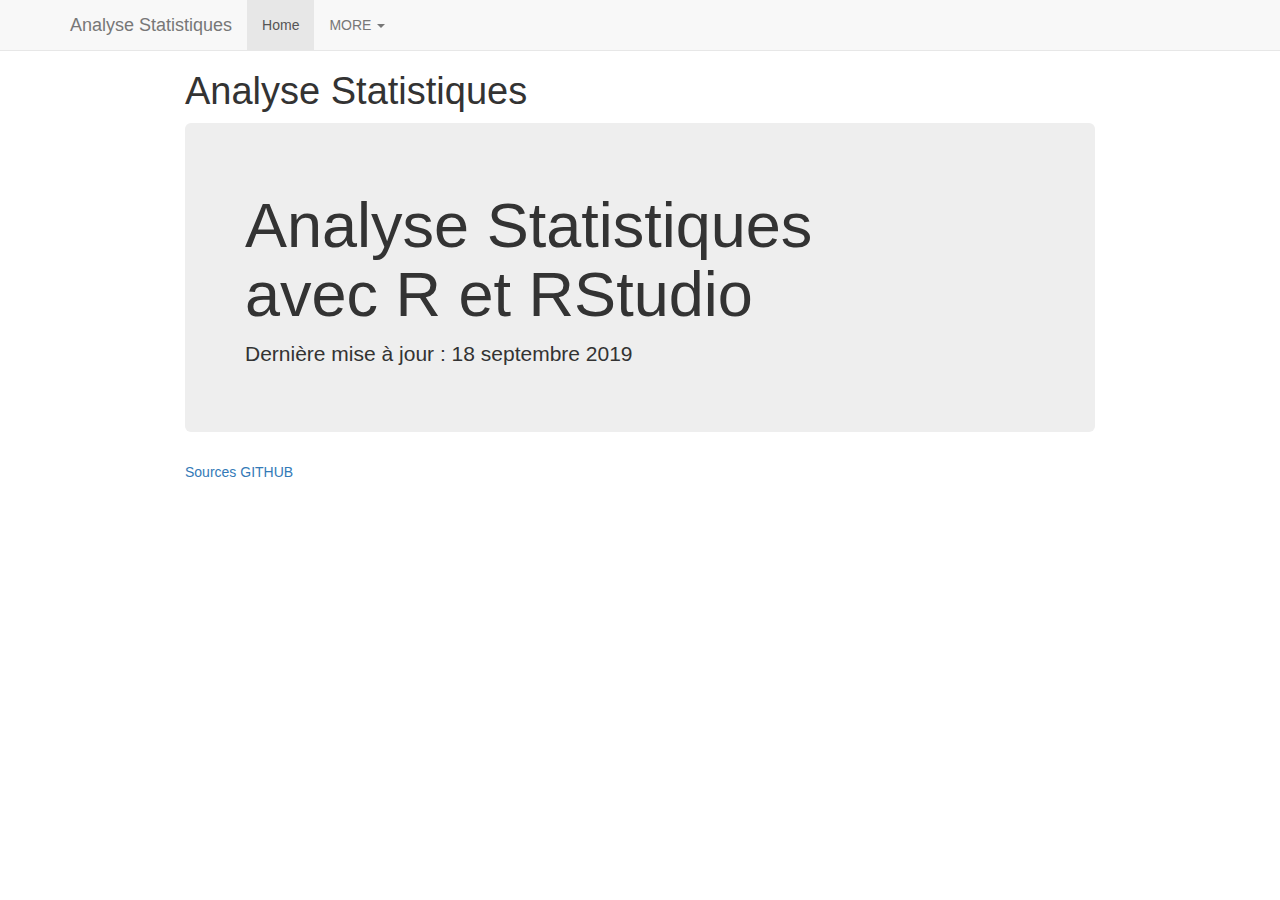
==== index.html @ 301552e1 "ajout jusqua matrice confusion" ====
<!DOCTYPE html>

<html xmlns="http://www.w3.org/1999/xhtml">

<head>

<meta charset="utf-8" />
<meta http-equiv="Content-Type" content="text/html; charset=utf-8" />
<meta name="generator" content="pandoc" />
<meta http-equiv="X-UA-Compatible" content="IE=EDGE" />




<title>Analyse Statistiques</title>

<script src="site_libs/jquery-1.11.3/jquery.min.js"></script>
<meta name="viewport" content="width=device-width, initial-scale=1" />
<link href="site_libs/bootstrap-3.3.5/css/bootstrap.min.css" rel="stylesheet" />
<script src="site_libs/bootstrap-3.3.5/js/bootstrap.min.js"></script>
<script src="site_libs/bootstrap-3.3.5/shim/html5shiv.min.js"></script>
<script src="site_libs/bootstrap-3.3.5/shim/respond.min.js"></script>
<script src="site_libs/navigation-1.1/tabsets.js"></script>
<link href="site_libs/highlightjs-9.12.0/default.css" rel="stylesheet" />
<script src="site_libs/highlightjs-9.12.0/highlight.js"></script>

<style type="text/css">code{white-space: pre;}</style>
<style type="text/css">
  pre:not([class]) {
    background-color: white;
  }
</style>
<script type="text/javascript">
if (window.hljs) {
  hljs.configure({languages: []});
  hljs.initHighlightingOnLoad();
  if (document.readyState && document.readyState === "complete") {
    window.setTimeout(function() { hljs.initHighlighting(); }, 0);
  }
}
</script>



<style type="text/css">
h1 {
  font-size: 34px;
}
h1.title {
  font-size: 38px;
}
h2 {
  font-size: 30px;
}
h3 {
  font-size: 24px;
}
h4 {
  font-size: 18px;
}
h5 {
  font-size: 16px;
}
h6 {
  font-size: 12px;
}
.table th:not([align]) {
  text-align: left;
}
</style>

<link rel="stylesheet" href="include\style.css" type="text/css" />



<style type = "text/css">
.main-container {
  max-width: 940px;
  margin-left: auto;
  margin-right: auto;
}
code {
  color: inherit;
  background-color: rgba(0, 0, 0, 0.04);
}
img {
  max-width:100%;
  height: auto;
}
.tabbed-pane {
  padding-top: 12px;
}
.html-widget {
  margin-bottom: 20px;
}
button.code-folding-btn:focus {
  outline: none;
}
summary {
  display: list-item;
}
</style>


<style type="text/css">
/* padding for bootstrap navbar */
body {
  padding-top: 51px;
  padding-bottom: 40px;
}
/* offset scroll position for anchor links (for fixed navbar)  */
.section h1 {
  padding-top: 56px;
  margin-top: -56px;
}
.section h2 {
  padding-top: 56px;
  margin-top: -56px;
}
.section h3 {
  padding-top: 56px;
  margin-top: -56px;
}
.section h4 {
  padding-top: 56px;
  margin-top: -56px;
}
.section h5 {
  padding-top: 56px;
  margin-top: -56px;
}
.section h6 {
  padding-top: 56px;
  margin-top: -56px;
}
.dropdown-submenu {
  position: relative;
}
.dropdown-submenu>.dropdown-menu {
  top: 0;
  left: 100%;
  margin-top: -6px;
  margin-left: -1px;
  border-radius: 0 6px 6px 6px;
}
.dropdown-submenu:hover>.dropdown-menu {
  display: block;
}
.dropdown-submenu>a:after {
  display: block;
  content: " ";
  float: right;
  width: 0;
  height: 0;
  border-color: transparent;
  border-style: solid;
  border-width: 5px 0 5px 5px;
  border-left-color: #cccccc;
  margin-top: 5px;
  margin-right: -10px;
}
.dropdown-submenu:hover>a:after {
  border-left-color: #ffffff;
}
.dropdown-submenu.pull-left {
  float: none;
}
.dropdown-submenu.pull-left>.dropdown-menu {
  left: -100%;
  margin-left: 10px;
  border-radius: 6px 0 6px 6px;
}
</style>

<script>
// manage active state of menu based on current page
$(document).ready(function () {
  // active menu anchor
  href = window.location.pathname
  href = href.substr(href.lastIndexOf('/') + 1)
  if (href === "")
    href = "index.html";
  var menuAnchor = $('a[href="' + href + '"]');

  // mark it active
  menuAnchor.parent().addClass('active');

  // if it's got a parent navbar menu mark it active as well
  menuAnchor.closest('li.dropdown').addClass('active');
});
</script>

<!-- tabsets -->

<style type="text/css">
.tabset-dropdown > .nav-tabs {
  display: inline-table;
  max-height: 500px;
  min-height: 44px;
  overflow-y: auto;
  background: white;
  border: 1px solid #ddd;
  border-radius: 4px;
}

.tabset-dropdown > .nav-tabs > li.active:before {
  content: "";
  font-family: 'Glyphicons Halflings';
  display: inline-block;
  padding: 10px;
  border-right: 1px solid #ddd;
}

.tabset-dropdown > .nav-tabs.nav-tabs-open > li.active:before {
  content: "&#xe258;";
  border: none;
}

.tabset-dropdown > .nav-tabs.nav-tabs-open:before {
  content: "";
  font-family: 'Glyphicons Halflings';
  display: inline-block;
  padding: 10px;
  border-right: 1px solid #ddd;
}

.tabset-dropdown > .nav-tabs > li.active {
  display: block;
}

.tabset-dropdown > .nav-tabs > li > a,
.tabset-dropdown > .nav-tabs > li > a:focus,
.tabset-dropdown > .nav-tabs > li > a:hover {
  border: none;
  display: inline-block;
  border-radius: 4px;
}

.tabset-dropdown > .nav-tabs.nav-tabs-open > li {
  display: block;
  float: none;
}

.tabset-dropdown > .nav-tabs > li {
  display: none;
}
</style>

<!-- code folding -->




</head>

<body>


<div class="container-fluid main-container">




<div class="navbar navbar-default  navbar-fixed-top" role="navigation">
  <div class="container">
    <div class="navbar-header">
      <button type="button" class="navbar-toggle collapsed" data-toggle="collapse" data-target="#navbar">
        <span class="icon-bar"></span>
        <span class="icon-bar"></span>
        <span class="icon-bar"></span>
      </button>
      <a class="navbar-brand" href="index.html">Analyse Statistiques</a>
    </div>
    <div id="navbar" class="navbar-collapse collapse">
      <ul class="nav navbar-nav">
        <li>
  <a href="index.html">Home</a>
</li>
<li class="dropdown">
  <a href="#" class="dropdown-toggle" data-toggle="dropdown" role="button" aria-expanded="false">
    MORE
     
    <span class="caret"></span>
  </a>
  <ul class="dropdown-menu" role="menu">
    <li>
      <a href="reg_log_spam.html">Regression logistique</a>
    </li>
  </ul>
</li>
      </ul>
      <ul class="nav navbar-nav navbar-right">
        
      </ul>
    </div><!--/.nav-collapse -->
  </div><!--/.container -->
</div><!--/.navbar -->

<div class="fluid-row" id="header">



<h1 class="title toc-ignore">Analyse Statistiques</h1>

</div>


<div class="jumbotron">
<h1>
Analyse Statistiques <br />avec R et RStudio
</h1>
<p>
Dernière mise à jour : 18 septembre 2019
</p>
</div>
<p><a href="https://github.com/ooNeutralCreePoo">Sources GITHUB</a></p>




</div>

<script>

// add bootstrap table styles to pandoc tables
function bootstrapStylePandocTables() {
  $('tr.header').parent('thead').parent('table').addClass('table table-condensed');
}
$(document).ready(function () {
  bootstrapStylePandocTables();
});


</script>

<!-- tabsets -->

<script>
$(document).ready(function () {
  window.buildTabsets("TOC");
});

$(document).ready(function () {
  $('.tabset-dropdown > .nav-tabs > li').click(function () {
    $(this).parent().toggleClass('nav-tabs-open')
  });
});
</script>

<!-- code folding -->


<!-- dynamically load mathjax for compatibility with self-contained -->
<script>
  (function () {
    var script = document.createElement("script");
    script.type = "text/javascript";
    script.src  = "https://mathjax.rstudio.com/latest/MathJax.js?config=TeX-AMS-MML_HTMLorMML";
    document.getElementsByTagName("head")[0].appendChild(script);
  })();
</script>

</body>
</html>
---- site_libs/highlightjs-9.12.0/default.css ----
.hljs-literal {
  color: #990073;
}

.hljs-number {
  color: #099;
}

.hljs-comment {
  color: #998;
  font-style: italic;
}

.hljs-keyword {
  color: #900;
  font-weight: bold;
}

.hljs-string {
  color: #d14;
}
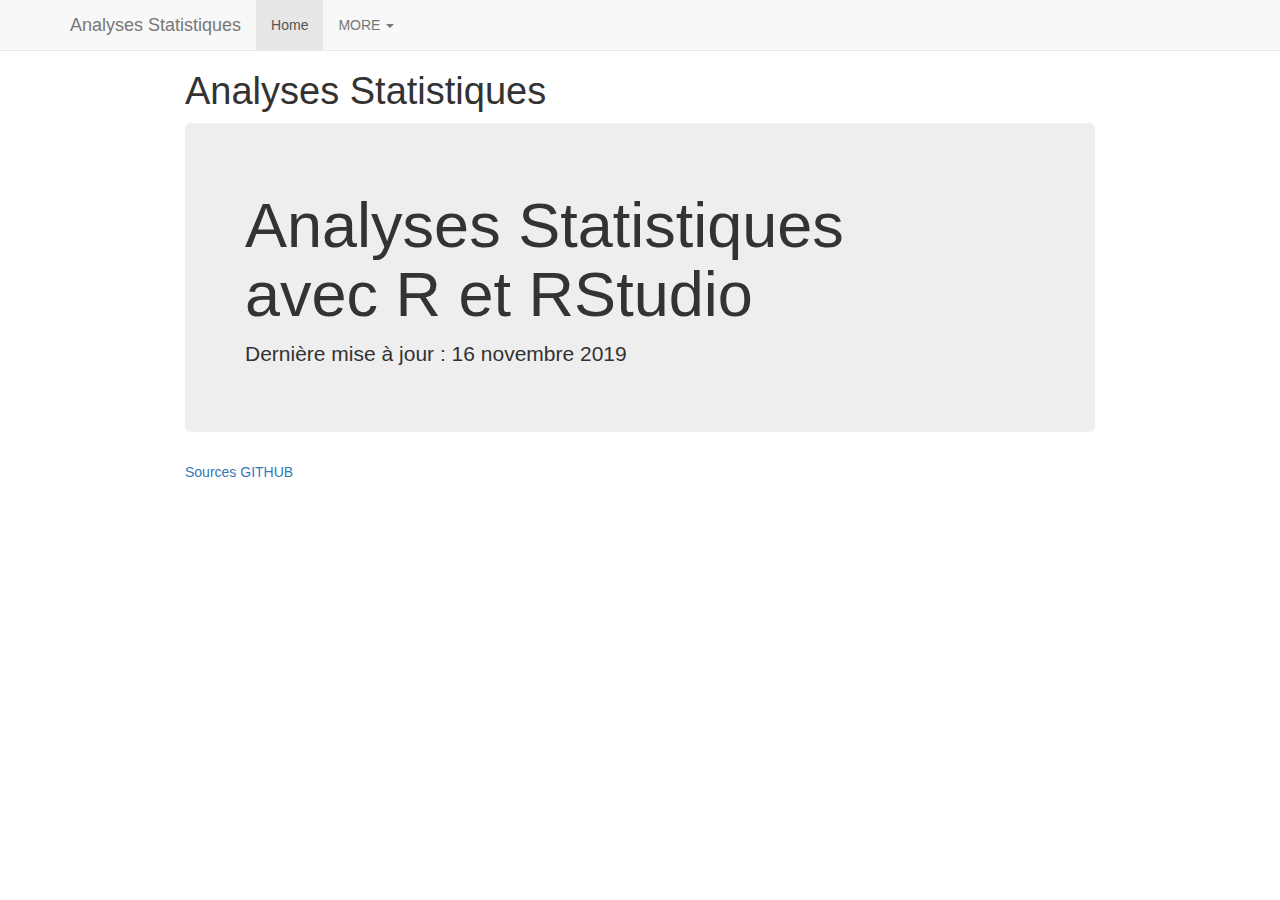
==== commit 072c2925: "ajout stabilite importance" ====
--- a/index.html
+++ b/index.html
@@ -12,7 +12,7 @@
 
 
 
-<title>Analyse Statistiques</title>
+<title>Analyses Statistiques</title>
 
 <script src="site_libs/jquery-1.11.3/jquery.min.js"></script>
 <meta name="viewport" content="width=device-width, initial-scale=1" />
@@ -269,7 +269,7 @@
         <span class="icon-bar"></span>
         <span class="icon-bar"></span>
       </button>
-      <a class="navbar-brand" href="index.html">Analyse Statistiques</a>
+      <a class="navbar-brand" href="index.html">Analyses Statistiques</a>
     </div>
     <div id="navbar" class="navbar-collapse collapse">
       <ul class="nav navbar-nav">
@@ -284,7 +284,13 @@
   </a>
   <ul class="dropdown-menu" role="menu">
     <li>
-      <a href="reg_log_spam.html">Regression logistique</a>
+      <a href="reg_log_spam.html">Régression logistique</a>
+    </li>
+    <li>
+      <a href="knn.html">KNN</a>
+    </li>
+    <li>
+      <a href="rpart.html">RPART</a>
     </li>
   </ul>
 </li>
@@ -300,20 +306,20 @@
 
 
 
-<h1 class="title toc-ignore">Analyse Statistiques</h1>
+<h1 class="title toc-ignore">Analyses Statistiques</h1>
 
 </div>
 
 
 <div class="jumbotron">
 <h1>
-Analyse Statistiques <br />avec R et RStudio
+Analyses Statistiques <br />avec R et RStudio
 </h1>
 <p>
-Dernière mise à jour : 18 septembre 2019
+Dernière mise à jour : 16 novembre 2019
 </p>
 </div>
-<p><a href="https://github.com/ooNeutralCreePoo">Sources GITHUB</a></p>
+<p><a href="https://github.com/berthetclement">Sources GITHUB</a></p>
 
 
 
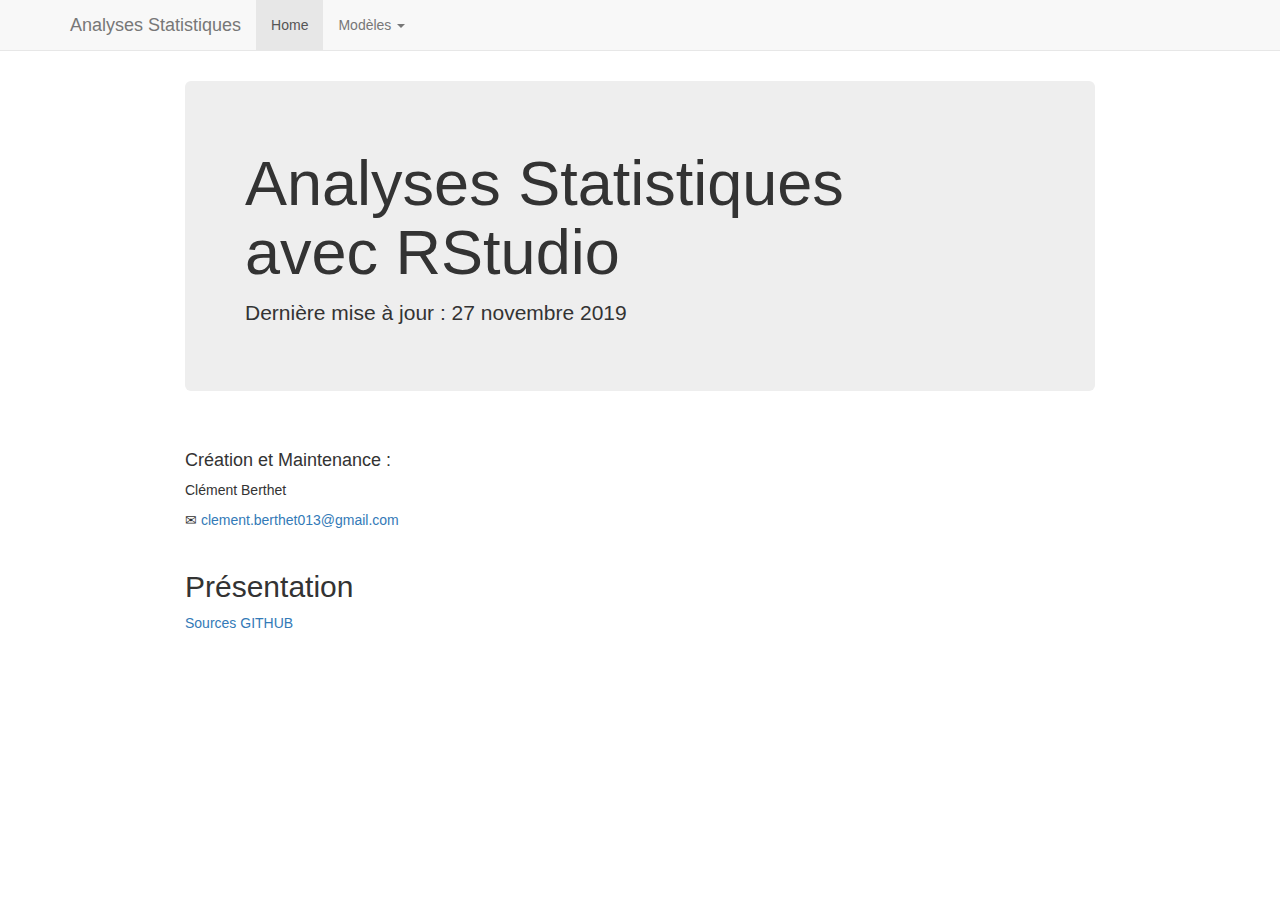
==== commit 763d9ad7: "fin rpart + cook correction + home" ====
--- a/index.html
+++ b/index.html
@@ -12,7 +12,7 @@
 
 
 
-<title>Analyses Statistiques</title>
+<title>index.utf8.md</title>
 
 <script src="site_libs/jquery-1.11.3/jquery.min.js"></script>
 <meta name="viewport" content="width=device-width, initial-scale=1" />
@@ -278,7 +278,7 @@
 </li>
 <li class="dropdown">
   <a href="#" class="dropdown-toggle" data-toggle="dropdown" role="button" aria-expanded="false">
-    MORE
+    Modèles
      
     <span class="caret"></span>
   </a>
@@ -306,20 +306,30 @@
 
 
 
-<h1 class="title toc-ignore">Analyses Statistiques</h1>
-
-</div>
-
-
+
+</div>
+
+
+<p><br /></p>
 <div class="jumbotron">
 <h1>
-Analyses Statistiques <br />avec R et RStudio
+Analyses Statistiques <br />avec RStudio
 </h1>
 <p>
-Dernière mise à jour : 16 novembre 2019
+Dernière mise à jour : 27 novembre 2019
 </p>
 </div>
+<p><br /></p>
+<div id="creation-et-maintenance" class="section level4">
+<h4>Création et Maintenance :</h4>
+<p>Clément Berthet <br /></p>
+<p>✉ <a href="mailto:clement.berthet013@gmail.com" class="email">clement.berthet013@gmail.com</a></p>
+<p><br /></p>
+</div>
+<div id="presentation" class="section level2">
+<h2>Présentation</h2>
 <p><a href="https://github.com/berthetclement">Sources GITHUB</a></p>
+</div>
 
 
 
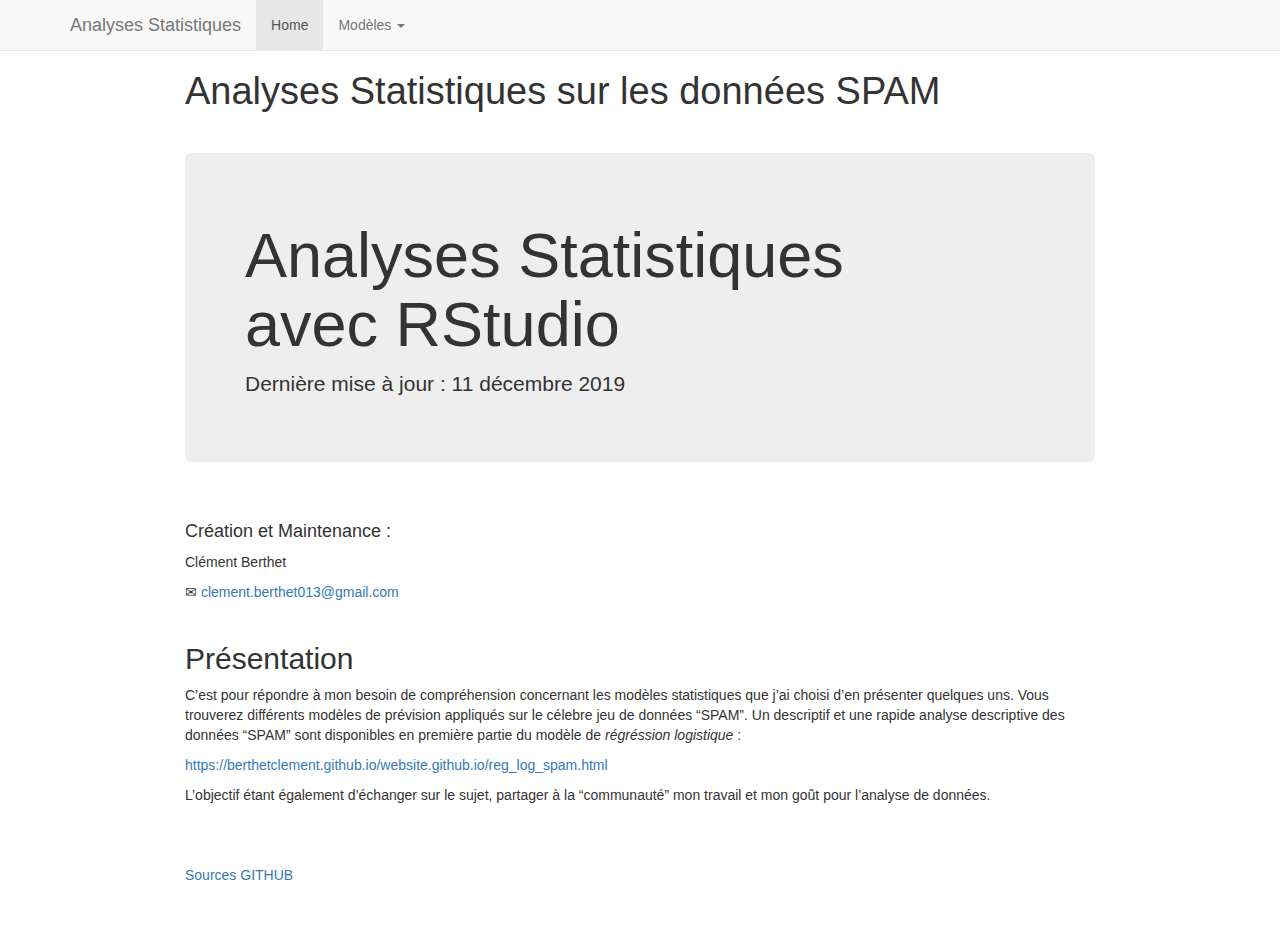
==== commit 1948f062: "ajout fichier toker google search console" ====
--- a/index.html
+++ b/index.html
@@ -12,7 +12,7 @@
 
 
 
-<title>index.utf8.md</title>
+<title>Analyses Statistiques sur les données SPAM</title>
 
 <script src="site_libs/jquery-1.11.3/jquery.min.js"></script>
 <meta name="viewport" content="width=device-width, initial-scale=1" />
@@ -306,17 +306,21 @@
 
 
 
-
-</div>
-
-
+<h1 class="title toc-ignore">Analyses Statistiques sur les données SPAM</h1>
+
+</div>
+
+
+<head>
+<meta name="google-site-verification" content="zjP7KLuSsG8_4YNiT8pHu5UBjpTYpD3SNbRcWra5cKM" />
+</head>
 <p><br /></p>
 <div class="jumbotron">
 <h1>
 Analyses Statistiques <br />avec RStudio
 </h1>
 <p>
-Dernière mise à jour : 27 novembre 2019
+Dernière mise à jour : 11 décembre 2019
 </p>
 </div>
 <p><br /></p>
@@ -328,6 +332,10 @@
 </div>
 <div id="presentation" class="section level2">
 <h2>Présentation</h2>
+<p>C’est pour répondre à mon besoin de compréhension concernant les modèles statistiques que j’ai choisi d’en présenter quelques uns. Vous trouverez différents modèles de prévision appliqués sur le célebre jeu de données “SPAM”. Un descriptif et une rapide analyse descriptive des données “SPAM” sont disponibles en première partie du modèle de <em>régréssion logistique</em> : </br></p>
+<p><a href="https://berthetclement.github.io/website.github.io/reg_log_spam.html" class="uri">https://berthetclement.github.io/website.github.io/reg_log_spam.html</a> </br></p>
+<p>L’objectif étant également d’échanger sur le sujet, partager à la “communauté” mon travail et mon goût pour l’analyse de données. </br></p>
+<p></br> </br></p>
 <p><a href="https://github.com/berthetclement">Sources GITHUB</a></p>
 </div>
 
